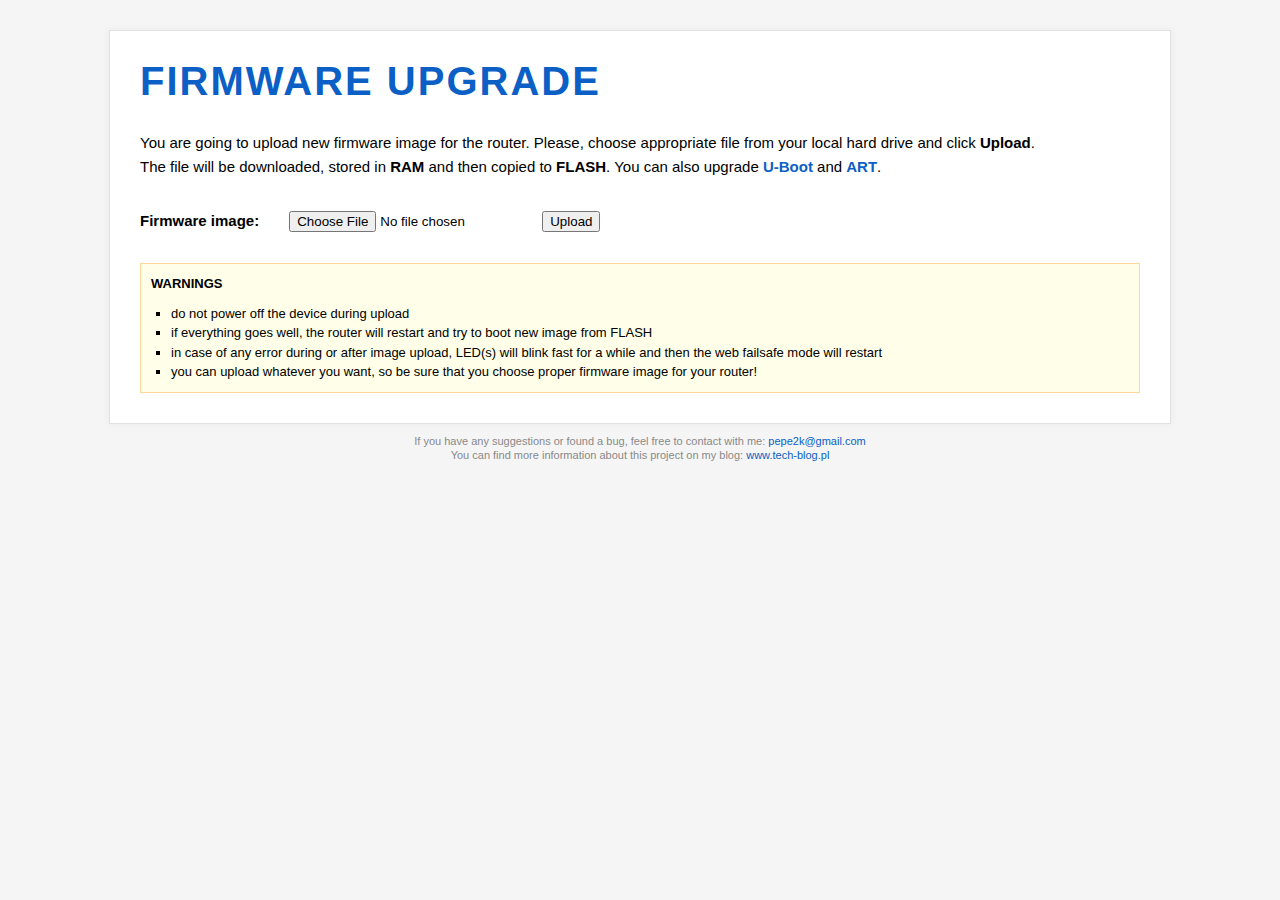
==== tools/makefsdata/fs/index.html @ 5382f330 "* 将uip工具和源码放入" ====
<!DOCTYPE HTML><html><head><meta charset="utf-8"><title>Firmware upgrade</title><link rel="stylesheet" href="style.css" type="text/css" /></head><body><div id="main"><h1>FIRMWARE UPGRADE</h1><p>You are going to upload new firmware image for the router. Please, choose appropriate file from your local hard drive and click <strong>Upload</strong>.<br/>The file will be downloaded, stored in <strong>RAM</strong> and then copied to <strong>FLASH</strong>. You can also upgrade <strong><a href="uboot.html">U-Boot</a></strong> and <strong><a href="art.html">ART</a></strong>.</p><form method="post" enctype="multipart/form-data"><strong style="margin-right:30px">Firmware image:</strong><input type="file" name="firmware"><input type="submit" value="Upload"></form><div class="info warn"><strong>WARNINGS</strong><ul><li>do not power off the device during upload</li><li>if everything goes well, the router will restart and try to boot new image from FLASH</li><li>in case of any error during or after image upload, LED(s) will blink fast for a while and then the web failsafe mode will restart</li><li>you can upload whatever you want, so be sure that you choose proper firmware image for your router!</li></ul></div></div><div class="foot">If you have any suggestions or found a bug, feel free to contact with me: <a href="mailto:pepe2k@gmail.com">pepe2k@gmail.com</a><br />You can find more information about this project on my blog: <a href="http://www.tech-blog.pl" target="_blank">www.tech-blog.pl</a></div></body></html>
---- tools/makefsdata/fs/style.css ----
html,body,div,h1,a,strong,p,form,ul,li{border:0;font:inherit;font-size:100%;margin:0;padding:0;vertical-align:baseline}ul{list-style:square;margin:0 0 0 20px}.info strong{display:block;margin:0 0 10px}body{background:#F5F5F5;font-family:"Segoe UI",Arial,sans-serif;font-size:15px;line-height:1.6em}#main{background:#FFF;border:solid 1px #E1E1E1;box-shadow:0 0 7px #EAEAEA;margin:30px auto 0;padding:30px;width:1000px}#main > :not(:last-child){margin:0 0 30px}h1,strong,#bar{font-weight:700}h1{color:#0B5FC5;font-family:Tahoma,sans-serif;font-size:40px;letter-spacing:2px;line-height:1em}h1.error{color:#F21C1C}a{color:#0B5FC5;text-decoration:none}.info{font-size:13px;line-height:1.5em;padding:10px}.info.warn{background:#FFFEE8;border:solid 1px #FFD699}.info.error{background:#FFE8E8;border:solid 1px #FF6D6D}.foot{color:#898989;font-size:11px;line-height:1.3em;margin:10px 0;text-align:center}#bar{background: #7abcff;background:linear-gradient(to bottom,#73ABE6 0%,#0B5FC5 100%);border:solid 1px #247BE6;color:#FFF;font-size:13px;height:30px;line-height:30px;text-align:center;width:0}
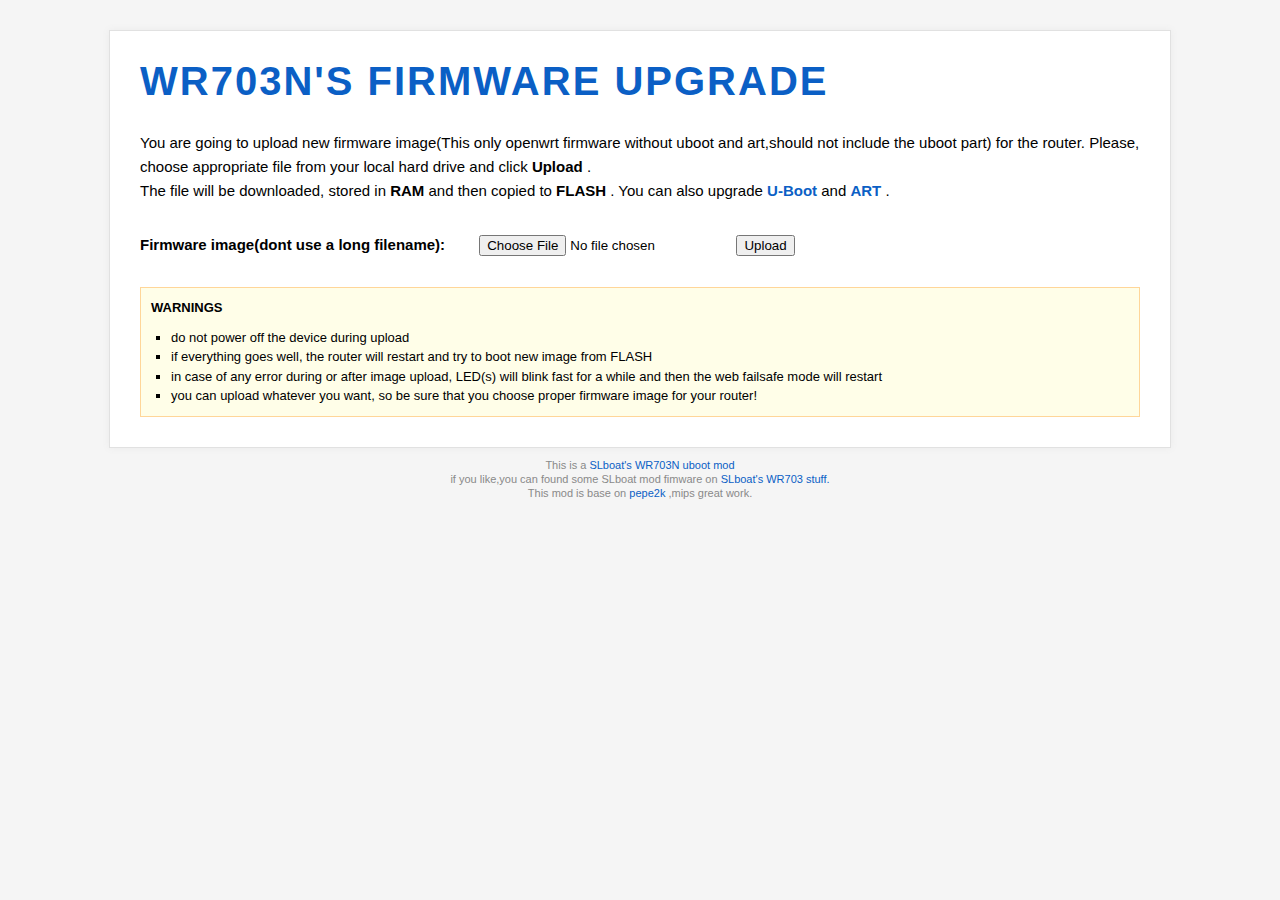
==== commit e93ce494: "* 整理html文件，未压缩" ====
--- a/tools/makefsdata/fs/index.html
+++ b/tools/makefsdata/fs/index.html
@@ -1 +1,96 @@
-<!DOCTYPE HTML><html><head><meta charset="utf-8"><title>Firmware upgrade</title><link rel="stylesheet" href="style.css" type="text/css" /></head><body><div id="main"><h1>FIRMWARE UPGRADE</h1><p>You are going to upload new firmware image for the router. Please, choose appropriate file from your local hard drive and click <strong>Upload</strong>.<br/>The file will be downloaded, stored in <strong>RAM</strong> and then copied to <strong>FLASH</strong>. You can also upgrade <strong><a href="uboot.html">U-Boot</a></strong> and <strong><a href="art.html">ART</a></strong>.</p><form method="post" enctype="multipart/form-data"><strong style="margin-right:30px">Firmware image:</strong><input type="file" name="firmware"><input type="submit" value="Upload"></form><div class="info warn"><strong>WARNINGS</strong><ul><li>do not power off the device during upload</li><li>if everything goes well, the router will restart and try to boot new image from FLASH</li><li>in case of any error during or after image upload, LED(s) will blink fast for a while and then the web failsafe mode will restart</li><li>you can upload whatever you want, so be sure that you choose proper firmware image for your router!</li></ul></div></div><div class="foot">If you have any suggestions or found a bug, feel free to contact with me: <a href="mailto:pepe2k@gmail.com">pepe2k@gmail.com</a><br />You can find more information about this project on my blog: <a href="http://www.tech-blog.pl" target="_blank">www.tech-blog.pl</a></div></body></html>+<!DOCTYPE HTML>
+<html>
+    
+    <head>
+        <meta charset="utf-8">
+        <title>
+            WR703N Firmware upgrade - SLboat WR703 uboot mod
+        </title>
+        <link rel="stylesheet" href="style.css" type="text/css" />
+    </head>
+    
+    <body>
+        <div id="main">
+            <h1>
+                WR703N'S FIRMWARE UPGRADE
+            </h1>
+            <p>
+                You are going to upload new firmware image(This only openwrt firmware without uboot and art,should not include the uboot part) for the router. Please, choose
+                appropriate file from your local hard drive and click
+                <strong>
+                    Upload
+                </strong>
+                .
+                <br/>
+                The file will be downloaded, stored in
+                <strong>
+                    RAM
+                </strong>
+                and then copied to
+                <strong>
+                    FLASH
+                </strong>
+                . You can also upgrade
+                <strong>
+                    <a href="uboot.html">
+                        U-Boot
+                    </a>
+                </strong>
+                and
+                <strong>
+                    <a href="art.html">
+                        ART
+                    </a>
+                </strong>
+                .
+            </p>
+            <form method="post" enctype="multipart/form-data">
+                <strong style="margin-right:30px">
+                    Firmware image(dont use a long filename):
+                </strong>
+                <input type="file" name="firmware">
+                <input type="submit" value="Upload">
+            </form>
+            <div class="info warn">
+                <strong>
+                    WARNINGS
+                </strong>
+                <ul>
+                    <li>
+                        do not power off the device during upload
+                    </li>
+                    <li>
+                        if everything goes well, the router will restart and try to boot new image
+                        from FLASH
+                    </li>
+                    <li>
+                        in case of any error during or after image upload, LED(s) will blink fast
+                        for a while and then the web failsafe mode will restart
+                    </li>
+                    <li>
+                        you can upload whatever you want, so be sure that you choose proper firmware
+                        image for your router!
+                    </li>
+                </ul>
+            </div>
+        </div>
+        <div class="foot">			
+            This is a 
+            <a href="https://github.com/SLboat/WR703N_uboot_with_SLboat_Mod">
+                SLboat's WR703N uboot mod
+            </a>
+			<br />
+			if you like,you can found some SLboat mod fimware on
+			<a href="http://www.wr703.com/">
+				 SLboat's WR703 stuff.
+			</a>	
+            <br />
+            This mod is base on 
+            <a href="http://www.tech-blog.pl" target="_blank">
+                pepe2k
+            </a>
+			,mips great work.
+        </div>
+    </body>
+
+</html>